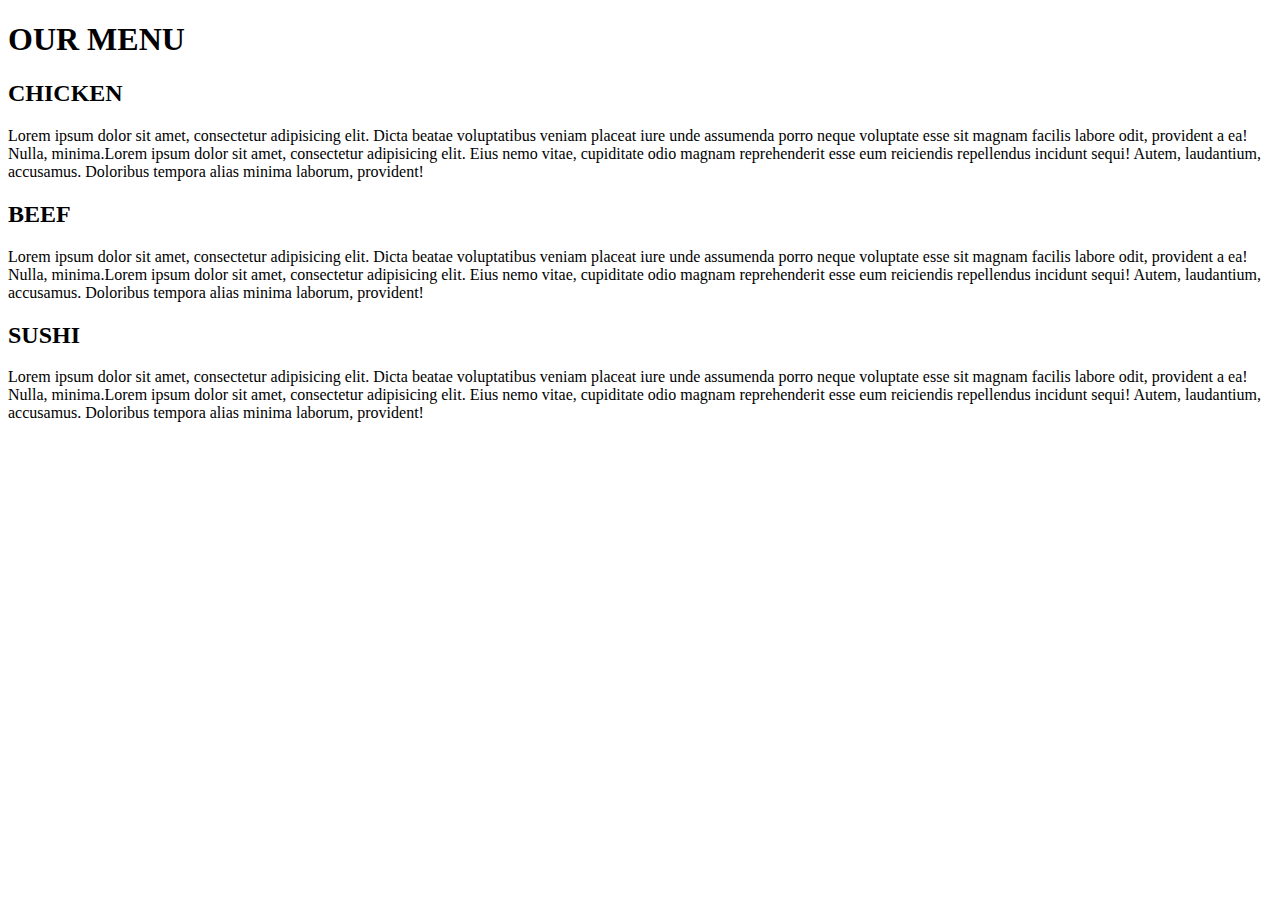
==== module-2-assignment/index.html @ a923f96e "commited" ====
<!DOCTYPE html>
<html>
<head>
<meta charset="utf-8">
<TITLE>MODULE2-ASSIGNMENT</TITLE>
<link rel="stylesheet" type="text/css" href="style.css">
  
</head>

<body>

	<h1>OUR MENU</h1>
	<div class="CHICKEN"><h2>CHICKEN</h2><p>Lorem ipsum dolor sit amet, consectetur adipisicing elit. Dicta beatae voluptatibus veniam placeat iure unde assumenda porro neque voluptate esse sit magnam facilis labore odit, provident a ea! Nulla, minima.Lorem ipsum dolor sit amet, consectetur adipisicing elit. Eius nemo vitae, cupiditate odio magnam reprehenderit esse eum reiciendis repellendus incidunt sequi! Autem, laudantium, accusamus. Doloribus tempora alias minima laborum, provident!</p></div>
	<div class="BEEF"><h2>BEEF</h2><p>Lorem ipsum dolor sit amet, consectetur adipisicing elit. Dicta beatae voluptatibus veniam placeat iure unde assumenda porro neque voluptate esse sit magnam facilis labore odit, provident a ea! Nulla, minima.Lorem ipsum dolor sit amet, consectetur adipisicing elit. Eius nemo vitae, cupiditate odio magnam reprehenderit esse eum reiciendis repellendus incidunt sequi! Autem, laudantium, accusamus. Doloribus tempora alias minima laborum, provident!</p></div>
	<div class="SUSHI"><h2>SUSHI</h2><p>Lorem ipsum dolor sit amet, consectetur adipisicing elit. Dicta beatae voluptatibus veniam placeat iure unde assumenda porro neque voluptate esse sit magnam facilis labore odit, provident a ea! Nulla, minima.Lorem ipsum dolor sit amet, consectetur adipisicing elit. Eius nemo vitae, cupiditate odio magnam reprehenderit esse eum reiciendis repellendus incidunt sequi! Autem, laudantium, accusamus. Doloribus tempora alias minima laborum, provident!</p></div>
</html>
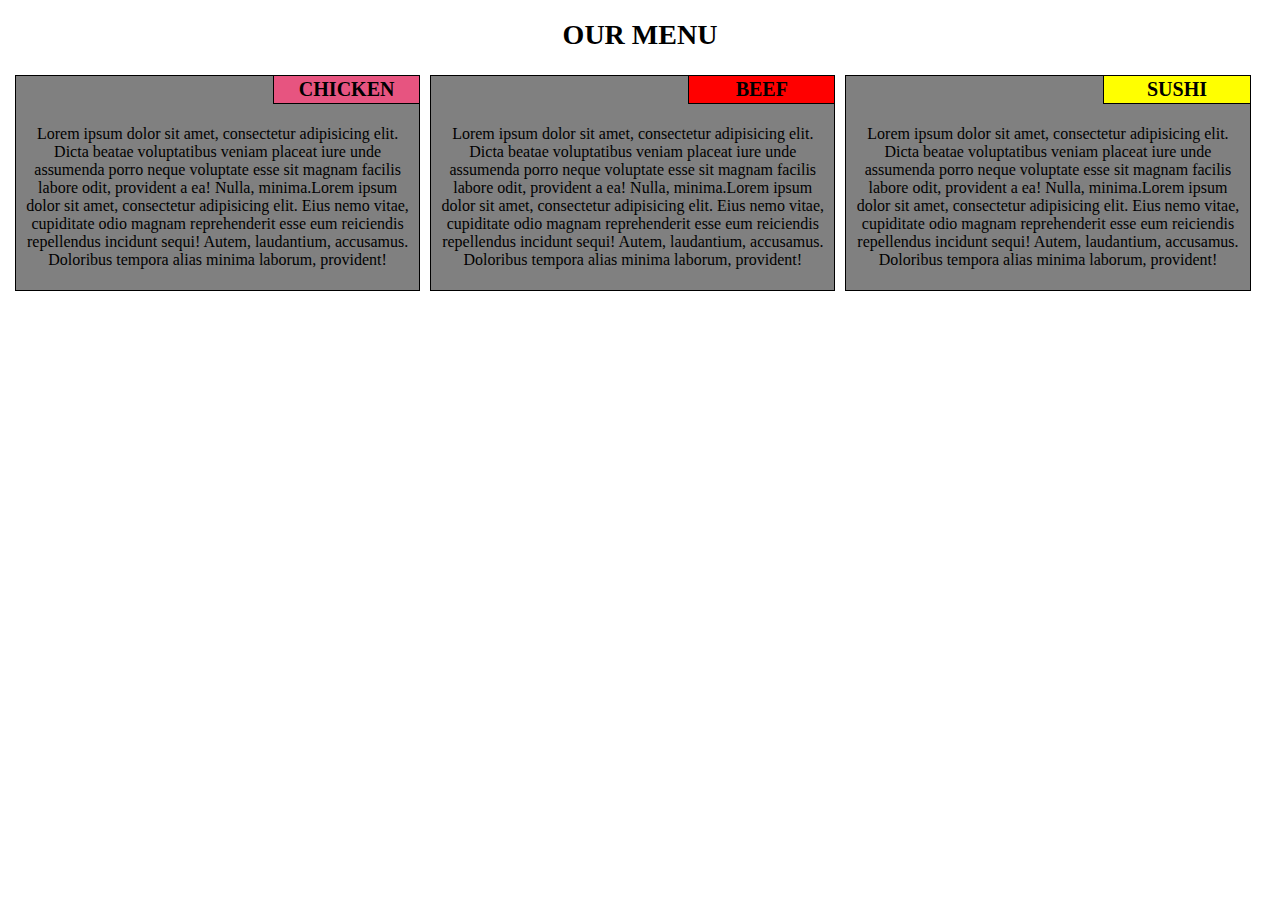
==== commit ae74eb6a: "chnaged" ====
--- a/module-2-assignment/index.html
+++ b/module-2-assignment/index.html
@@ -3,7 +3,7 @@
 <head>
 <meta charset="utf-8">
 <TITLE>MODULE2-ASSIGNMENT</TITLE>
-<link rel="stylesheet" type="text/css" href="style.css">
+<link rel="stylesheet" type="text/css" href="https://riyagupta0402.github.io/Assignment/module-2-assignment/Style.css">
   
 </head>
 
